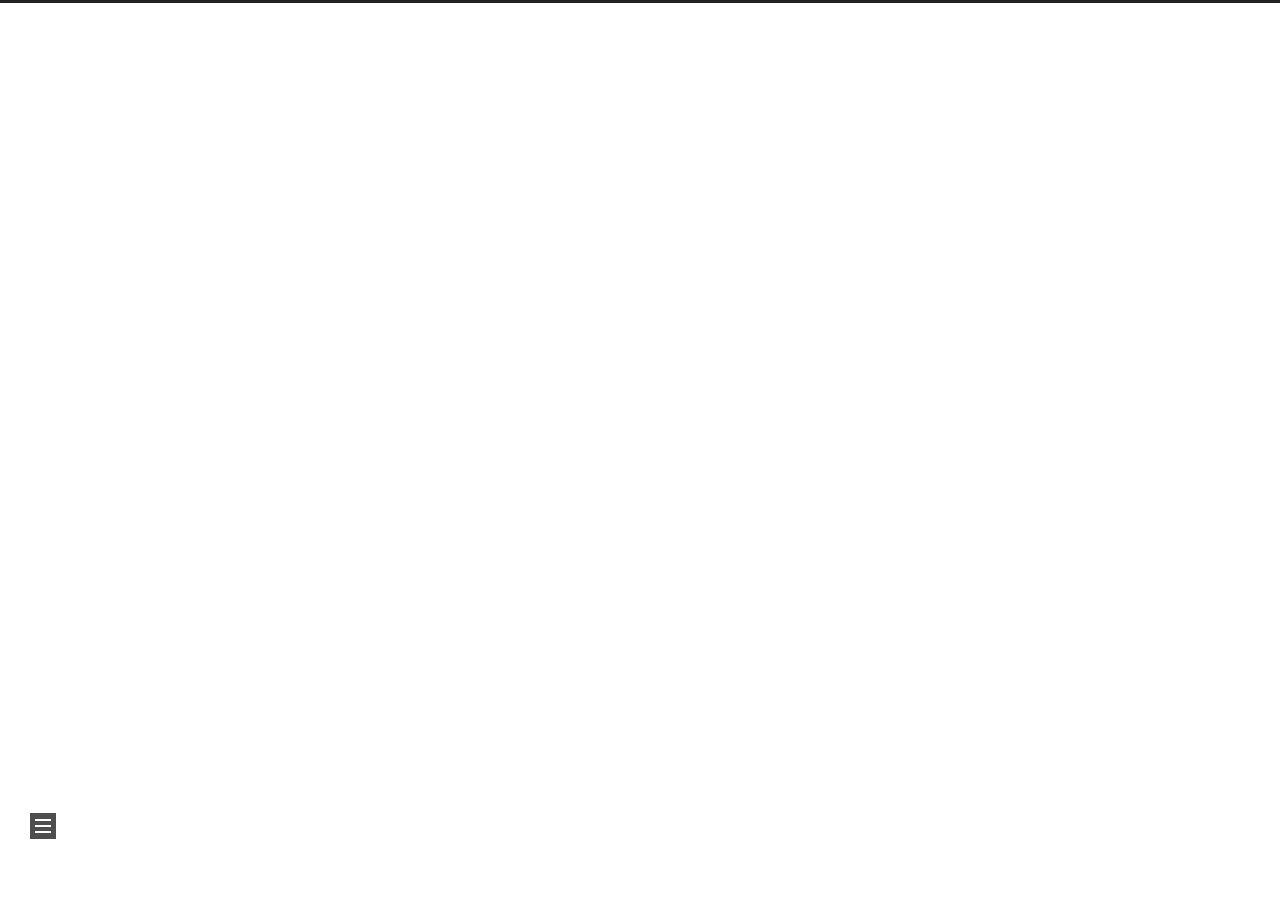
==== about/index.html @ b3ecf097 "Site updated: 2024-02-02 15:50:33" ====
<!DOCTYPE html>
<html lang="zh-CN">
<head>
  <meta charset="UTF-8">
<meta name="viewport" content="width=device-width">
<meta name="theme-color" content="#222"><meta name="generator" content="Hexo 7.1.1">

  <link rel="apple-touch-icon" sizes="180x180" href="/images/apple-touch-icon-next.png">
  <link rel="icon" type="image/png" sizes="32x32" href="/images/favicon-32x32-next.png">
  <link rel="icon" type="image/png" sizes="16x16" href="/images/favicon-16x16-next.png">
  <link rel="mask-icon" href="/images/logo.svg" color="#222">

<link rel="stylesheet" href="/css/main.css">



<link rel="stylesheet" href="https://cdnjs.cloudflare.com/ajax/libs/font-awesome/6.5.0/css/all.min.css" integrity="sha256-yIDrPSXHZdOZhAqiBP7CKzIwMQmRCJ8UeB8Jo17YC4o=" crossorigin="anonymous">
  <link rel="stylesheet" href="https://cdnjs.cloudflare.com/ajax/libs/animate.css/3.1.1/animate.min.css" integrity="sha256-PR7ttpcvz8qrF57fur/yAx1qXMFJeJFiA6pSzWi0OIE=" crossorigin="anonymous">

<script class="next-config" data-name="main" type="application/json">{"hostname":"example.com","root":"/","images":"/images","scheme":"Muse","darkmode":false,"version":"8.19.1","exturl":false,"sidebar":{"position":"left","display":"post","padding":18,"offset":12},"copycode":{"enable":false,"style":null},"fold":{"enable":false,"height":500},"bookmark":{"enable":false,"color":"#222","save":"auto"},"mediumzoom":false,"lazyload":false,"pangu":false,"comments":{"style":"tabs","active":null,"storage":true,"lazyload":false,"nav":null},"stickytabs":false,"motion":{"enable":true,"async":false,"transition":{"menu_item":"fadeInDown","post_block":"fadeIn","post_header":"fadeInDown","post_body":"fadeInDown","coll_header":"fadeInLeft","sidebar":"fadeInUp"}},"i18n":{"placeholder":"搜索...","empty":"没有找到任何搜索结果：${query}","hits_time":"找到 ${hits} 个搜索结果（用时 ${time} 毫秒）","hits":"找到 ${hits} 个搜索结果"},"path":"/search.xml","localsearch":{"enable":true,"trigger":"auto","top_n_per_article":1,"unescape":false,"preload":false}}</script><script src="/js/config.js"></script>

    <meta name="description" content="你好鸭，我是zt17， 一只可爱的萌新~  |ᐕ)⁾⁾">
<meta property="og:type" content="website">
<meta property="og:title" content="about">
<meta property="og:url" content="http://example.com/about/index.html">
<meta property="og:site_name" content="zt17の小窝">
<meta property="og:description" content="你好鸭，我是zt17， 一只可爱的萌新~  |ᐕ)⁾⁾">
<meta property="og:locale" content="zh_CN">
<meta property="og:image" content="https://api.xecades.xyz/api?email=zhangwanjia@outlook.com&qq=%E4%BF%9D%E5%AF%86&github=zt17-qwq&wechat=%E4%BF%9D%E5%AF%86&codeforces=Justin123_&luogu=zt17&zhihu=%E6%97%A0&bilibili=%E4%BF%9D%E5%AF%86&csdn=%E6%97%A0&jianshu=%E6%97%A0&img=1&color=102,102,204,1&str=+%E8%BF%99%E4%B8%AA%E8%92%9F%E8%92%BB%E7%9A%84%E7%94%9F%E6%97%A5+&date=2023-02-17&quote=%E5%92%95%E5%92%95%E5%92%95">
<meta property="article:published_time" content="2024-02-02T06:54:15.000Z">
<meta property="article:modified_time" content="2024-02-02T06:57:38.252Z">
<meta property="article:author" content="zt17">
<meta name="twitter:card" content="summary">
<meta name="twitter:image" content="https://api.xecades.xyz/api?email=zhangwanjia@outlook.com&qq=%E4%BF%9D%E5%AF%86&github=zt17-qwq&wechat=%E4%BF%9D%E5%AF%86&codeforces=Justin123_&luogu=zt17&zhihu=%E6%97%A0&bilibili=%E4%BF%9D%E5%AF%86&csdn=%E6%97%A0&jianshu=%E6%97%A0&img=1&color=102,102,204,1&str=+%E8%BF%99%E4%B8%AA%E8%92%9F%E8%92%BB%E7%9A%84%E7%94%9F%E6%97%A5+&date=2023-02-17&quote=%E5%92%95%E5%92%95%E5%92%95">


<link rel="canonical" href="http://example.com/about/">



<script class="next-config" data-name="page" type="application/json">{"sidebar":"","isHome":false,"isPost":false,"lang":"zh-CN","comments":true,"permalink":"http://example.com/about/index.html","path":"about/index.html","title":"about"}</script>

<script class="next-config" data-name="calendar" type="application/json">""</script>
<title>about | zt17の小窝
</title>
  








  <noscript>
    <link rel="stylesheet" href="/css/noscript.css">
  </noscript>
</head>

<body itemscope itemtype="http://schema.org/WebPage" class="use-motion">
  <div class="headband"></div>

  <main class="main">
    <div class="column">
      <header class="header" itemscope itemtype="http://schema.org/WPHeader"><div class="site-brand-container">
  <div class="site-nav-toggle">
    <div class="toggle" aria-label="切换导航栏" role="button">
        <span class="toggle-line"></span>
        <span class="toggle-line"></span>
        <span class="toggle-line"></span>
    </div>
  </div>

  <div class="site-meta">

    <a href="/" class="brand" rel="start">
      <i class="logo-line"></i>
      <p class="site-title">zt17の小窝</p>
      <i class="logo-line"></i>
    </a>
      <p class="site-subtitle" itemprop="description">欢迎光临！客官里面请qwq</p>
  </div>

  <div class="site-nav-right">
    <div class="toggle popup-trigger" aria-label="搜索" role="button">
        <i class="fa fa-search fa-fw fa-lg"></i>
    </div>
  </div>
</div>



<nav class="site-nav">
  <ul class="main-menu menu"><li class="menu-item menu-item-home"><a href="/" rel="section"><i class="fa fa-home fa-fw"></i>首页</a></li><li class="menu-item menu-item-about"><a href="/about/" rel="section"><i class="fa fa-user fa-fw"></i>关于</a></li><li class="menu-item menu-item-tags"><a href="/tags/" rel="section"><i class="fa fa-tags fa-fw"></i>标签</a></li><li class="menu-item menu-item-categories"><a href="/categories/" rel="section"><i class="fa fa-th fa-fw"></i>分类</a></li><li class="menu-item menu-item-archives"><a href="/archives/" rel="section"><i class="fa fa-archive fa-fw"></i>归档</a></li><li class="menu-item menu-item-schedule"><a href="/schedule/" rel="section"><i class="fa fa-calendar fa-fw"></i>日程表</a></li><li class="menu-item menu-item-sitemap"><a href="/sitemap.xml" rel="section"><i class="fa fa-sitemap fa-fw"></i>站点地图</a></li><li class="menu-item menu-item-commonweal"><a href="/404/" rel="section"><i class="fa fa-heartbeat fa-fw"></i>公益 404</a></li>
      <li class="menu-item menu-item-search">
        <a role="button" class="popup-trigger"><i class="fa fa-search fa-fw"></i>搜索
        </a>
      </li>
  </ul>
</nav>



  <div class="search-pop-overlay">
    <div class="popup search-popup"><div class="search-header">
  <span class="search-icon">
    <i class="fa fa-search"></i>
  </span>
  <div class="search-input-container">
    <input autocomplete="off" autocapitalize="off" maxlength="80"
           placeholder="搜索..." spellcheck="false"
           type="search" class="search-input">
  </div>
  <span class="popup-btn-close" role="button">
    <i class="fa fa-times-circle"></i>
  </span>
</div>
<div class="search-result-container no-result">
  <div class="search-result-icon">
    <i class="fa fa-spinner fa-pulse fa-5x"></i>
  </div>
</div>

    </div>
  </div>

</header>
        
  
  <aside class="sidebar">

    <div class="sidebar-inner sidebar-overview-active">
      <ul class="sidebar-nav">
        <li class="sidebar-nav-toc">
          文章目录
        </li>
        <li class="sidebar-nav-overview">
          站点概览
        </li>
      </ul>

      <div class="sidebar-panel-container">
        <!--noindex-->
        <div class="post-toc-wrap sidebar-panel">
        </div>
        <!--/noindex-->

        <div class="site-overview-wrap sidebar-panel">
          <div class="site-author animated" itemprop="author" itemscope itemtype="http://schema.org/Person">
    <img class="site-author-image" itemprop="image" alt="zt17"
      src="/images/head.jpg">
  <p class="site-author-name" itemprop="name">zt17</p>
  <div class="site-description" itemprop="description">Aya 非常可爱qwq</div>
</div>
<div class="site-state-wrap animated">
  <nav class="site-state">
      <div class="site-state-item site-state-posts">
        <a href="/archives/">
          <span class="site-state-item-count">1</span>
          <span class="site-state-item-name">日志</span>
        </a>
      </div>
  </nav>
</div>
  <div class="links-of-author animated">
      <span class="links-of-author-item">
        <a href="mailto:zhangwanjia@outlook.com" title="E-Mail → mailto:zhangwanjia@outlook.com" rel="noopener me" target="_blank"><i class="fa fa-envelope fa-fw"></i>E-Mail</a>
      </span>
  </div>

        </div>
      </div>
        <div class="back-to-top animated" role="button" aria-label="返回顶部">
          <i class="fa fa-arrow-up"></i>
          <span>0%</span>
        </div>
    </div>

    
  </aside>


    </div>

    <div class="main-inner page posts-expand">


    
    
    
    <div class="post-block" lang="zh-CN"><header class="post-header">

<h1 class="post-title" itemprop="name headline">about
</h1>

<div class="post-meta-container">
</div>

</header>

      
      
      <div class="post-body">
          <p>你好鸭，我是zt17， 一只可爱的萌新~  |ᐕ)⁾⁾</p>
<p><img src="https://api.xecades.xyz/api?email=zhangwanjia@outlook.com&qq=%E4%BF%9D%E5%AF%86&github=zt17-qwq&wechat=%E4%BF%9D%E5%AF%86&codeforces=Justin123_&luogu=zt17&zhihu=%E6%97%A0&bilibili=%E4%BF%9D%E5%AF%86&csdn=%E6%97%A0&jianshu=%E6%97%A0&img=1&color=102,102,204,1&str=+%E8%BF%99%E4%B8%AA%E8%92%9F%E8%92%BB%E7%9A%84%E7%94%9F%E6%97%A5+&date=2023-02-17&quote=%E5%92%95%E5%92%95%E5%92%95" alt="qwq"></p>

      </div>
      
      
      
    </div>

    
    


</div>
  </main>

  <footer class="footer">
    <div class="footer-inner">

  <div class="copyright">
    &copy; 
    <span itemprop="copyrightYear">2024</span>
    <span class="with-love">
      <i class="fa fa-heart"></i>
    </span>
    <span class="author" itemprop="copyrightHolder">zt17</span>
  </div>
<div class="busuanzi-count">
    <span class="post-meta-item" id="busuanzi_container_site_uv">
      <span class="post-meta-item-icon">
        <i class="fa fa-user"></i>
      </span>
      <span class="site-uv" title="总访客量">
        <span id="busuanzi_value_site_uv"></span>
      </span>
    </span>
    <span class="post-meta-item" id="busuanzi_container_site_pv">
      <span class="post-meta-item-icon">
        <i class="fa fa-eye"></i>
      </span>
      <span class="site-pv" title="总访问量">
        <span id="busuanzi_value_site_pv"></span>
      </span>
    </span>
</div>
  <div class="powered-by">由 <a href="https://hexo.io/" rel="noopener" target="_blank">Hexo</a> & <a href="https://theme-next.js.org/muse/" rel="noopener" target="_blank">NexT.Muse</a> 强力驱动
  </div>

    </div>
  </footer>

  
  <div class="toggle sidebar-toggle" role="button">
    <span class="toggle-line"></span>
    <span class="toggle-line"></span>
    <span class="toggle-line"></span>
  </div>
  <div class="sidebar-dimmer"></div>

<noscript>
  <div class="noscript-warning">Theme NexT works best with JavaScript enabled</div>
</noscript>


  
  <script src="https://cdnjs.cloudflare.com/ajax/libs/animejs/3.2.1/anime.min.js" integrity="sha256-XL2inqUJaslATFnHdJOi9GfQ60on8Wx1C2H8DYiN1xY=" crossorigin="anonymous"></script>
<script src="/js/comments.js"></script><script src="/js/utils.js"></script><script src="/js/motion.js"></script><script src="/js/schemes/muse.js"></script><script src="/js/next-boot.js"></script>

  <script src="https://cdnjs.cloudflare.com/ajax/libs/hexo-generator-searchdb/1.4.1/search.js" integrity="sha256-1kfA5uHPf65M5cphT2dvymhkuyHPQp5A53EGZOnOLmc=" crossorigin="anonymous"></script>
<script src="/js/third-party/search/local-search.js"></script>







  
  <script async src="https://busuanzi.ibruce.info/busuanzi/2.3/busuanzi.pure.mini.js"></script>





</body>
</html>
---- css/main.css ----
:root {
  --body-bg-color: #fff;
  --content-bg-color: #fff;
  --card-bg-color: #f5f5f5;
  --text-color: #555;
  --blockquote-color: #666;
  --link-color: #555;
  --link-hover-color: #222;
  --brand-color: #fff;
  --brand-hover-color: #fff;
  --table-row-odd-bg-color: #f9f9f9;
  --table-row-hover-bg-color: #f5f5f5;
  --menu-item-bg-color: #f5f5f5;
  --theme-color: #222;
  --btn-default-bg: #222;
  --btn-default-color: #fff;
  --btn-default-border-color: #222;
  --btn-default-hover-bg: #fff;
  --btn-default-hover-color: #222;
  --btn-default-hover-border-color: #222;
  --highlight-background: #f3f3f3;
  --highlight-foreground: #444;
  --highlight-gutter-background: #e1e1e1;
  --highlight-gutter-foreground: #555;
  color-scheme: light;
}
html {
  line-height: 1.15; /* 1 */
  -webkit-text-size-adjust: 100%; /* 2 */
}
body {
  margin: 0;
}
main {
  display: block;
}
h1 {
  font-size: 2em;
  margin: 0.67em 0;
}
hr {
  box-sizing: content-box; /* 1 */
  height: 0; /* 1 */
  overflow: visible; /* 2 */
}
pre {
  font-family: monospace, monospace; /* 1 */
  font-size: 1em; /* 2 */
}
a {
  background: transparent;
}
abbr[title] {
  border-bottom: none; /* 1 */
  text-decoration: underline; /* 2 */
  text-decoration: underline dotted; /* 2 */
}
b,
strong {
  font-weight: bolder;
}
code,
kbd,
samp {
  font-family: monospace, monospace; /* 1 */
  font-size: 1em; /* 2 */
}
small {
  font-size: 80%;
}
sub,
sup {
  font-size: 75%;
  line-height: 0;
  position: relative;
  vertical-align: baseline;
}
sub {
  bottom: -0.25em;
}
sup {
  top: -0.5em;
}
img {
  border-style: none;
}
button,
input,
optgroup,
select,
textarea {
  font-family: inherit; /* 1 */
  font-size: 100%; /* 1 */
  line-height: 1.15; /* 1 */
  margin: 0; /* 2 */
}
button,
input {
/* 1 */
  overflow: visible;
}
button,
select {
/* 1 */
  text-transform: none;
}
button,
[type='button'],
[type='reset'],
[type='submit'] {
  -webkit-appearance: button;
}
button::-moz-focus-inner,
[type='button']::-moz-focus-inner,
[type='reset']::-moz-focus-inner,
[type='submit']::-moz-focus-inner {
  border-style: none;
  padding: 0;
}
button:-moz-focusring,
[type='button']:-moz-focusring,
[type='reset']:-moz-focusring,
[type='submit']:-moz-focusring {
  outline: 1px dotted ButtonText;
}
fieldset {
  padding: 0.35em 0.75em 0.625em;
}
legend {
  box-sizing: border-box; /* 1 */
  color: inherit; /* 2 */
  display: table; /* 1 */
  max-width: 100%; /* 1 */
  padding: 0; /* 3 */
  white-space: normal; /* 1 */
}
progress {
  vertical-align: baseline;
}
textarea {
  overflow: auto;
}
[type='checkbox'],
[type='radio'] {
  box-sizing: border-box; /* 1 */
  padding: 0; /* 2 */
}
[type='number']::-webkit-inner-spin-button,
[type='number']::-webkit-outer-spin-button {
  height: auto;
}
[type='search'] {
  outline-offset: -2px; /* 2 */
  -webkit-appearance: textfield; /* 1 */
}
[type='search']::-webkit-search-decoration {
  -webkit-appearance: none;
}
::-webkit-file-upload-button {
  font: inherit; /* 2 */
  -webkit-appearance: button; /* 1 */
}
details {
  display: block;
}
summary {
  display: list-item;
}
template {
  display: none;
}
[hidden] {
  display: none;
}
::selection {
  background: #262a30;
  color: #eee;
}
html,
body {
  height: 100%;
}
body {
  background: var(--body-bg-color);
  box-sizing: border-box;
  color: var(--text-color);
  font-family: Lato, 'PingFang SC', 'Microsoft YaHei', sans-serif;
  font-size: 1em;
  line-height: 2;
  min-height: 100%;
  position: relative;
  transition: padding 0.2s ease-in-out;
}
h1,
h2,
h3,
h4,
h5,
h6 {
  font-family: Lato, 'PingFang SC', 'Microsoft YaHei', sans-serif;
  font-weight: bold;
  line-height: 1.5;
  margin: 30px 0 15px;
}
h1 {
  font-size: 1.5em;
}
h2 {
  font-size: 1.375em;
}
h3 {
  font-size: 1.25em;
}
h4 {
  font-size: 1.125em;
}
h5 {
  font-size: 1em;
}
h6 {
  font-size: 0.875em;
}
p {
  margin: 0 0 20px;
}
a {
  border-bottom: 1px solid #999;
  color: var(--link-color);
  cursor: pointer;
  outline: 0;
  text-decoration: none;
  overflow-wrap: break-word;
}
a:hover {
  border-bottom-color: var(--link-hover-color);
  color: var(--link-hover-color);
}
iframe,
img,
video,
embed {
  display: block;
  margin-left: auto;
  margin-right: auto;
  max-width: 100%;
}
hr {
  background-image: repeating-linear-gradient(-45deg, #ddd, #ddd 4px, transparent 4px, transparent 8px);
  border: 0;
  height: 3px;
  margin: 40px 0;
}
blockquote {
  border-left: 4px solid #ddd;
  color: var(--blockquote-color);
  margin: 0;
  padding: 0 15px;
}
blockquote cite::before {
  content: '-';
  padding: 0 5px;
}
dt {
  font-weight: bold;
}
dd {
  margin: 0;
  padding: 0;
}
.table-container {
  overflow: auto;
}
table {
  border-collapse: collapse;
  border-spacing: 0;
  font-size: 0.875em;
  margin: 0 0 20px;
  width: 100%;
}
tbody tr:nth-of-type(odd) {
  background: var(--table-row-odd-bg-color);
}
tbody tr:hover {
  background: var(--table-row-hover-bg-color);
}
caption,
th,
td {
  padding: 8px;
}
th,
td {
  border: 1px solid #ddd;
  border-bottom: 3px solid #ddd;
}
th {
  font-weight: 700;
  padding-bottom: 10px;
}
td {
  border-bottom-width: 1px;
}
.btn {
  background: var(--btn-default-bg);
  border: 2px solid var(--btn-default-border-color);
  border-radius: 0;
  color: var(--btn-default-color);
  display: inline-block;
  font-size: 0.875em;
  line-height: 2;
  padding: 0 20px;
  transition: background-color 0.2s ease-in-out;
}
.btn:hover {
  background: var(--btn-default-hover-bg);
  border-color: var(--btn-default-hover-border-color);
  color: var(--btn-default-hover-color);
}
.btn + .btn {
  margin: 0 0 8px 8px;
}
.btn .fa-fw {
  text-align: left;
  width: 1.285714285714286em;
}
.toggle {
  line-height: 0;
}
.toggle .toggle-line {
  background: #fff;
  display: block;
  height: 2px;
  left: 0;
  position: relative;
  top: 0;
  transition: all 0.4s;
  width: 100%;
}
.toggle .toggle-line:first-child {
  margin-top: 1px;
}
.toggle .toggle-line:not(:first-child) {
  margin-top: 4px;
}
.toggle.toggle-arrow :first-child {
  left: 50%;
  top: 2px;
  transform: rotate(45deg);
  width: 50%;
}
.toggle.toggle-arrow :last-child {
  left: 50%;
  top: -2px;
  transform: rotate(-45deg);
  width: 50%;
}
.toggle.toggle-close :nth-child(2) {
  opacity: 0;
}
.toggle.toggle-close :first-child {
  top: 6px;
  transform: rotate(45deg);
}
.toggle.toggle-close :last-child {
  top: -6px;
  transform: rotate(-45deg);
}
code,
kbd,
figure.highlight,
pre {
  background: var(--highlight-background);
  color: var(--highlight-foreground);
}
figure.highlight,
pre {
  line-height: 1.6;
  margin: 0 auto 20px;
}
figure.highlight figcaption,
pre .caption,
pre figcaption {
  background: var(--highlight-gutter-background);
  color: var(--highlight-foreground);
  display: flow-root;
  font-size: 0.875em;
  line-height: 1.2;
  padding: 0.5em;
}
figure.highlight figcaption a,
pre .caption a,
pre figcaption a {
  color: var(--highlight-foreground);
  float: right;
}
figure.highlight figcaption a:hover,
pre .caption a:hover,
pre figcaption a:hover {
  border-bottom-color: var(--highlight-foreground);
}
pre,
code {
  font-family: consolas, Menlo, monospace, 'PingFang SC', 'Microsoft YaHei';
}
code {
  border-radius: 3px;
  font-size: 0.875em;
  padding: 2px 4px;
  overflow-wrap: break-word;
}
kbd {
  border: 2px solid #ccc;
  border-radius: 0.2em;
  box-shadow: 0.1em 0.1em 0.2em rgba(0,0,0,0.1);
  font-family: inherit;
  padding: 0.1em 0.3em;
  white-space: nowrap;
}
figure.highlight {
  overflow: auto;
  position: relative;
}
figure.highlight pre {
  border: 0;
  margin: 0;
  padding: 10px 0;
}
figure.highlight table {
  border: 0;
  margin: 0;
  width: auto;
}
figure.highlight td {
  border: 0;
  padding: 0;
}
figure.highlight .gutter {
  -moz-user-select: none;
  -ms-user-select: none;
  -webkit-user-select: none;
  user-select: none;
}
figure.highlight .gutter pre {
  background: var(--highlight-gutter-background);
  color: var(--highlight-gutter-foreground);
  padding-left: 10px;
  padding-right: 10px;
  text-align: right;
}
figure.highlight .code pre {
  padding-left: 10px;
  width: 100%;
}
figure.highlight .marked {
  background: rgba(0,0,0,0.3);
}
pre .caption,
pre figcaption {
  margin-bottom: 10px;
}
.gist table {
  width: auto;
}
.gist table td {
  border: 0;
}
pre {
  overflow: auto;
  padding: 10px;
}
pre code {
  background: none;
  padding: 0;
  text-shadow: none;
}
.blockquote-center {
  border-left: 0;
  margin: 40px 0;
  padding: 0;
  position: relative;
  text-align: center;
}
.blockquote-center::before,
.blockquote-center::after {
  left: 0;
  line-height: 1;
  opacity: 0.6;
  position: absolute;
  width: 100%;
}
.blockquote-center::before {
  border-top: 1px solid #ccc;
  text-align: left;
  top: -20px;
  content: '\f10d';
  font-family: 'Font Awesome 6 Free';
  font-weight: 900;
}
.blockquote-center::after {
  border-bottom: 1px solid #ccc;
  bottom: -20px;
  text-align: right;
  content: '\f10e';
  font-family: 'Font Awesome 6 Free';
  font-weight: 900;
}
.blockquote-center p,
.blockquote-center div {
  text-align: center;
}
.group-picture {
  margin-bottom: 20px;
}
.group-picture .group-picture-row {
  display: flex;
  gap: 3px;
  margin-bottom: 3px;
}
.group-picture .group-picture-column {
  flex: 1;
}
.group-picture .group-picture-column img {
  height: 100%;
  margin: 0;
  object-fit: cover;
  width: 100%;
}
.post-body .label {
  color: #555;
  padding: 0 2px;
}
.post-body .label.default {
  background: #f0f0f0;
}
.post-body .label.primary {
  background: #efe6f7;
}
.post-body .label.info {
  background: #e5f2f8;
}
.post-body .label.success {
  background: #e7f4e9;
}
.post-body .label.warning {
  background: #fcf6e1;
}
.post-body .label.danger {
  background: #fae8eb;
}
.post-body .link-grid {
  display: grid;
  grid-gap: 1.5rem;
  gap: 1.5rem;
  grid-template-columns: 1fr 1fr;
  margin-bottom: 20px;
  padding: 1rem;
}
@media (max-width: 767px) {
  .post-body .link-grid {
    grid-template-columns: 1fr;
  }
}
.post-body .link-grid .link-grid-container {
  border: solid #ddd;
  box-shadow: 1rem 1rem 0.5rem rgba(0,0,0,0.5);
  min-height: 5rem;
  min-width: 0;
  padding: 0.5rem;
  position: relative;
  transition: background 0.3s;
}
.post-body .link-grid .link-grid-container:hover {
  animation: next-shake 0.5s;
  background: var(--card-bg-color);
}
.post-body .link-grid .link-grid-container:active {
  box-shadow: 0.5rem 0.5rem 0.25rem rgba(0,0,0,0.5);
  transform: translate(0.2rem, 0.2rem);
}
.post-body .link-grid .link-grid-container .link-grid-image {
  border: 1px solid #ddd;
  border-radius: 50%;
  box-sizing: border-box;
  height: 5rem;
  padding: 3px;
  position: absolute;
  width: 5rem;
}
.post-body .link-grid .link-grid-container p {
  margin: 0 1rem 0 6rem;
}
.post-body .link-grid .link-grid-container p:first-of-type {
  font-size: 1.2em;
}
.post-body .link-grid .link-grid-container p:last-of-type {
  font-size: 0.8em;
  line-height: 1.3rem;
  opacity: 0.7;
}
.post-body .link-grid .link-grid-container a {
  border: 0;
  height: 100%;
  left: 0;
  position: absolute;
  top: 0;
  width: 100%;
}
@keyframes next-shake {
  0% {
    transform: translate(1pt, 1pt) rotate(0deg);
  }
  10% {
    transform: translate(-1pt, -2pt) rotate(-1deg);
  }
  20% {
    transform: translate(-3pt, 0pt) rotate(1deg);
  }
  30% {
    transform: translate(3pt, 2pt) rotate(0deg);
  }
  40% {
    transform: translate(1pt, -1pt) rotate(1deg);
  }
  50% {
    transform: translate(-1pt, 2pt) rotate(-1deg);
  }
  60% {
    transform: translate(-3pt, 1pt) rotate(0deg);
  }
  70% {
    transform: translate(3pt, 1pt) rotate(-1deg);
  }
  80% {
    transform: translate(-1pt, -1pt) rotate(1deg);
  }
  90% {
    transform: translate(1pt, 2pt) rotate(0deg);
  }
  100% {
    transform: translate(1pt, -2pt) rotate(-1deg);
  }
}
.post-body .note {
  border-radius: 3px;
  margin-bottom: 20px;
  padding: 1em;
  position: relative;
  border: 1px solid #eee;
  border-left-width: 5px;
}
.post-body .note summary {
  cursor: pointer;
  outline: 0;
}
.post-body .note summary p {
  display: inline;
}
.post-body .note h2,
.post-body .note h3,
.post-body .note h4,
.post-body .note h5,
.post-body .note h6 {
  border-bottom: initial;
  margin: 0;
  padding-top: 0;
}
.post-body .note :first-child {
  margin-top: 0;
}
.post-body .note :last-child {
  margin-bottom: 0;
}
.post-body .note.default {
  border-left-color: #777;
}
.post-body .note.default h2,
.post-body .note.default h3,
.post-body .note.default h4,
.post-body .note.default h5,
.post-body .note.default h6 {
  color: #777;
}
.post-body .note.primary {
  border-left-color: #6f42c1;
}
.post-body .note.primary h2,
.post-body .note.primary h3,
.post-body .note.primary h4,
.post-body .note.primary h5,
.post-body .note.primary h6 {
  color: #6f42c1;
}
.post-body .note.info {
  border-left-color: #428bca;
}
.post-body .note.info h2,
.post-body .note.info h3,
.post-body .note.info h4,
.post-body .note.info h5,
.post-body .note.info h6 {
  color: #428bca;
}
.post-body .note.success {
  border-left-color: #5cb85c;
}
.post-body .note.success h2,
.post-body .note.success h3,
.post-body .note.success h4,
.post-body .note.success h5,
.post-body .note.success h6 {
  color: #5cb85c;
}
.post-body .note.warning {
  border-left-color: #f0ad4e;
}
.post-body .note.warning h2,
.post-body .note.warning h3,
.post-body .note.warning h4,
.post-body .note.warning h5,
.post-body .note.warning h6 {
  color: #f0ad4e;
}
.post-body .note.danger {
  border-left-color: #d9534f;
}
.post-body .note.danger h2,
.post-body .note.danger h3,
.post-body .note.danger h4,
.post-body .note.danger h5,
.post-body .note.danger h6 {
  color: #d9534f;
}
.post-body .tabs {
  margin-bottom: 20px;
}
.post-body .tabs,
.tabs-comment {
  padding-top: 10px;
}
.post-body .tabs ul.nav-tabs,
.tabs-comment ul.nav-tabs {
  background: var(--body-bg-color);
  display: flex;
  display: flex;
  flex-wrap: wrap;
  justify-content: center;
  margin: 0;
  padding: 0;
  position: -webkit-sticky;
  position: sticky;
  top: 0;
  z-index: 5;
}
@media (max-width: 413px) {
  .post-body .tabs ul.nav-tabs,
  .tabs-comment ul.nav-tabs {
    display: block;
    margin-bottom: 5px;
  }
}
.post-body .tabs ul.nav-tabs li.tab,
.tabs-comment ul.nav-tabs li.tab {
  border-bottom: 1px solid #ddd;
  border-left: 1px solid transparent;
  border-right: 1px solid transparent;
  border-radius: 0 0 0 0;
  border-top: 3px solid transparent;
  flex-grow: 1;
  list-style-type: none;
}
@media (max-width: 413px) {
  .post-body .tabs ul.nav-tabs li.tab,
  .tabs-comment ul.nav-tabs li.tab {
    border-bottom: 1px solid transparent;
    border-left: 3px solid transparent;
    border-right: 1px solid transparent;
    border-top: 1px solid transparent;
  }
}
@media (max-width: 413px) {
  .post-body .tabs ul.nav-tabs li.tab,
  .tabs-comment ul.nav-tabs li.tab {
    border-radius: 0;
  }
}
.post-body .tabs ul.nav-tabs li.tab a,
.tabs-comment ul.nav-tabs li.tab a {
  border-bottom: initial;
  display: block;
  line-height: 1.8;
  padding: 0.25em 0.75em;
  text-align: center;
  transition: all 0.2s ease-out;
}
.post-body .tabs ul.nav-tabs li.tab a i[class^='fa'],
.tabs-comment ul.nav-tabs li.tab a i[class^='fa'] {
  width: 1.285714285714286em;
}
.post-body .tabs ul.nav-tabs li.tab.active,
.tabs-comment ul.nav-tabs li.tab.active {
  border-bottom-color: transparent;
  border-left-color: #ddd;
  border-right-color: #ddd;
  border-top-color: #fc6423;
}
@media (max-width: 413px) {
  .post-body .tabs ul.nav-tabs li.tab.active,
  .tabs-comment ul.nav-tabs li.tab.active {
    border-bottom-color: #ddd;
    border-left-color: #fc6423;
    border-right-color: #ddd;
    border-top-color: #ddd;
  }
}
.post-body .tabs ul.nav-tabs li.tab.active a,
.tabs-comment ul.nav-tabs li.tab.active a {
  cursor: default;
}
.post-body .tabs .tab-content,
.tabs-comment .tab-content {
  border: 1px solid #ddd;
  border-radius: 0 0 0 0;
  border-top-color: transparent;
}
@media (max-width: 413px) {
  .post-body .tabs .tab-content,
  .tabs-comment .tab-content {
    border-radius: 0;
    border-top-color: #ddd;
  }
}
.post-body .tabs .tab-content .tab-pane,
.tabs-comment .tab-content .tab-pane {
  padding: 20px 20px 0;
}
.post-body .tabs .tab-content .tab-pane:not(.active),
.tabs-comment .tab-content .tab-pane:not(.active) {
  display: none;
}
.pagination .prev,
.pagination .next,
.pagination .page-number,
.pagination .space {
  display: inline-block;
  margin: -1px 10px 0;
  padding: 0 10px;
}
@media (max-width: 767px) {
  .pagination .prev,
  .pagination .next,
  .pagination .page-number,
  .pagination .space {
    margin: 0 5px;
  }
}
.pagination .page-number.current {
  background: #ccc;
  border-color: #ccc;
  color: var(--content-bg-color);
}
.pagination {
  border-top: 1px solid #eee;
  margin: 120px 0 0;
  text-align: center;
}
.pagination .prev,
.pagination .next,
.pagination .page-number {
  border-bottom: 0;
  border-top: 1px solid #eee;
  transition: border-color 0.2s ease-in-out;
}
.pagination .prev:hover,
.pagination .next:hover,
.pagination .page-number:hover {
  border-top-color: var(--link-hover-color);
}
@media (max-width: 767px) {
  .pagination {
    border-top: 0;
  }
  .pagination .prev,
  .pagination .next,
  .pagination .page-number {
    border-bottom: 1px solid #eee;
    border-top: 0;
  }
  .pagination .prev:hover,
  .pagination .next:hover,
  .pagination .page-number:hover {
    border-bottom-color: var(--link-hover-color);
  }
}
.pagination .space {
  margin: 0;
  padding: 0;
}
.comments {
  margin-top: 60px;
  overflow: hidden;
}
.comment-button-group {
  display: flex;
  display: flex;
  flex-wrap: wrap;
  justify-content: center;
  justify-content: center;
  margin: 1em 0;
}
.comment-button-group .comment-button {
  margin: 0.1em 0.2em;
}
.comment-button-group .comment-button.active {
  background: var(--btn-default-hover-bg);
  border-color: var(--btn-default-hover-border-color);
  color: var(--btn-default-hover-color);
}
.comment-position {
  display: none;
}
.comment-position.active {
  display: block;
}
.tabs-comment {
  margin-top: 4em;
  padding-top: 0;
}
.tabs-comment .comments {
  margin-top: 0;
  padding-top: 0;
}
.headband {
  background: var(--theme-color);
  height: 3px;
}
@media (max-width: 991px) {
  .headband {
    display: none;
  }
}
.site-brand-container {
  display: flex;
  flex-shrink: 0;
  padding: 0 10px;
}
.use-motion .column,
.use-motion .site-brand-container .toggle {
  opacity: 0;
}
.site-meta {
  flex-grow: 1;
  text-align: center;
}
@media (max-width: 767px) {
  .site-meta {
    text-align: center;
  }
}
.custom-logo-image {
  margin-top: 20px;
}
@media (max-width: 991px) {
  .custom-logo-image {
    display: none;
  }
}
.brand {
  border-bottom: 0;
  color: var(--brand-color);
  display: inline-block;
  padding: 0 40px;
}
.brand:hover {
  color: var(--brand-hover-color);
}
.site-title {
  font-family: Lato, 'PingFang SC', 'Microsoft YaHei', sans-serif;
  font-size: 1.375em;
  font-weight: normal;
  line-height: 1.5;
  margin: 0;
}
.site-subtitle {
  color: #999;
  font-size: 0.8125em;
  margin: 10px 0;
}
.use-motion .site-title,
.use-motion .site-subtitle,
.use-motion .custom-logo-image {
  opacity: 0;
  position: relative;
  top: -10px;
}
.site-nav-toggle,
.site-nav-right {
  display: none;
}
@media (max-width: 767px) {
  .site-nav-toggle,
  .site-nav-right {
    display: flex;
    flex-direction: column;
    justify-content: center;
  }
}
.site-nav-toggle .toggle,
.site-nav-right .toggle {
  color: var(--text-color);
  padding: 10px;
  width: 22px;
}
.site-nav-toggle .toggle .toggle-line,
.site-nav-right .toggle .toggle-line {
  background: var(--text-color);
  border-radius: 1px;
}
@media (max-width: 767px) {
  .site-nav {
    --scroll-height: 0;
    height: 0;
    overflow: hidden;
    transition: 0.2s ease-in-out;
    transition-property: height, visibility;
    visibility: hidden;
  }
  body:not(.site-nav-on) .site-nav .animated {
    animation: none;
  }
  body.site-nav-on .site-nav {
    height: var(--scroll-height);
    visibility: unset;
  }
}
.menu {
  margin: 0;
  padding: 1em 0;
  text-align: center;
}
.menu-item {
  display: inline-block;
  list-style: none;
  margin: 0 10px;
}
@media (max-width: 767px) {
  .menu-item {
    display: block;
    margin-top: 10px;
  }
  .menu-item.menu-item-search {
    display: none;
  }
}
.menu-item a {
  border-bottom: 0;
  display: block;
  font-size: 0.8125em;
  transition: border-color 0.2s ease-in-out;
}
.menu-item a:hover,
.menu-item a.menu-item-active {
  background: var(--menu-item-bg-color);
}
.menu-item i[class^='fa'] {
  margin-right: 8px;
}
.menu-item .badge {
  display: inline-block;
  font-weight: bold;
  line-height: 1;
  margin-left: 0.35em;
  margin-top: 0.35em;
  text-align: center;
  white-space: nowrap;
}
@media (max-width: 767px) {
  .menu-item .badge {
    float: right;
    margin-left: 0;
  }
}
.use-motion .menu-item {
  visibility: hidden;
}
.sidebar-inner {
  color: #999;
  padding: 18px 10px;
  text-align: center;
  display: flex;
  flex-direction: column;
  justify-content: center;
}
.cc-license .cc-opacity {
  border-bottom: 0;
  opacity: 0.7;
}
.cc-license .cc-opacity:hover {
  opacity: 0.9;
}
.cc-license img {
  display: inline-block;
}
.site-author-image {
  border: 2px solid #333;
  max-width: 96px;
  padding: 2px;
  border-radius: 50%;
  transition: transform 1s ease-out;
}
.site-author-image:hover {
  transform: rotateZ(360deg);
}
.site-author-name {
  color: #f5f5f5;
  font-weight: normal;
  margin: 5px 0 0;
}
.site-description {
  color: #999;
  font-size: 1em;
  margin-top: 5px;
}
.links-of-author a {
  font-size: 0.8125em;
}
.links-of-author i[class^='fa'] {
  margin-right: 2px;
}
.sidebar .sidebar-button:not(:first-child) {
  margin-top: 15px;
}
.sidebar .sidebar-button button {
  background: transparent;
  color: #fc6423;
  cursor: pointer;
  line-height: 2;
  padding: 0 15px;
  border: 1px solid #fc6423;
  border-radius: 4px;
}
.sidebar .sidebar-button button:hover {
  background: #fc6423;
  color: #fff;
}
.sidebar .sidebar-button button i[class^='fa'] {
  margin-right: 5px;
}
.links-of-blogroll {
  font-size: 0.8125em;
}
.links-of-blogroll-title {
  font-size: 0.875em;
  font-weight: 600;
}
.links-of-blogroll-list {
  list-style: none;
  margin: 0;
  padding: 0;
}
.sidebar-nav {
  font-size: 0.875em;
  height: 0;
  margin: 0;
  overflow: hidden;
  padding-left: 0;
  pointer-events: none;
  transition: 0.2s ease-in-out;
  transition-property: height, visibility;
  visibility: hidden;
}
.sidebar-nav-active .sidebar-nav {
  height: calc(2em + 1px);
  pointer-events: unset;
  visibility: unset;
}
.sidebar-nav li {
  border-bottom: 1px solid transparent;
  color: #666;
  cursor: pointer;
  display: inline-block;
  transition: 0.2s ease-in-out;
  transition-property: border-bottom-color, color;
}
.sidebar-nav li.sidebar-nav-overview {
  margin-left: 10px;
}
.sidebar-nav li:hover {
  color: #f5f5f5;
}
.sidebar-toc-active .sidebar-nav-toc,
.sidebar-overview-active .sidebar-nav-overview {
  border-bottom-color: #87daff;
  color: #87daff;
  transition-delay: 0.2s;
}
.sidebar-toc-active .sidebar-nav-toc:hover,
.sidebar-overview-active .sidebar-nav-overview:hover {
  color: #87daff;
}
.sidebar-panel-container {
  align-items: start;
  display: grid;
  flex: 1;
  overflow-x: hidden;
  overflow-y: auto;
  padding-top: 0;
  transition: padding-top 0.2s ease-in-out;
}
.sidebar-nav-active .sidebar-panel-container {
  padding-top: 20px;
}
.sidebar-panel {
  animation: deactivate-sidebar-panel 0.2s ease-in-out;
  grid-area: 1/1;
  height: 0;
  opacity: 0;
  overflow: hidden;
  pointer-events: none;
  transform: translateY(0);
  transition: 0.2s ease-in-out;
  transition-delay: 0s;
  transition-property: opacity, transform, visibility;
  visibility: hidden;
}
.sidebar-nav-active .sidebar-panel,
.sidebar-overview-active .sidebar-panel.post-toc-wrap {
  transform: translateY(-20px);
}
.sidebar-overview-active:not(.sidebar-nav-active) .sidebar-panel.post-toc-wrap {
  transition-delay: 0s, 0.2s, 0s;
}
.sidebar-overview-active .sidebar-panel.site-overview-wrap,
.sidebar-toc-active .sidebar-panel.post-toc-wrap {
  animation-name: activate-sidebar-panel;
  height: auto;
  opacity: 1;
  pointer-events: unset;
  transform: translateY(0);
  transition-delay: 0.2s, 0.2s, 0s;
  visibility: unset;
}
.sidebar-panel.site-overview-wrap {
  display: flex;
  flex-direction: column;
  justify-content: center;
  gap: 10px;
  justify-content: flex-start;
}
@keyframes deactivate-sidebar-panel {
  from {
    height: var(--inactive-panel-height, 0);
  }
  to {
    height: var(--active-panel-height, 0);
  }
}
@keyframes activate-sidebar-panel {
  from {
    height: var(--inactive-panel-height, auto);
  }
  to {
    height: var(--active-panel-height, auto);
  }
}
.sidebar-toggle {
  bottom: 61px;
  height: 16px;
  padding: 5px;
  width: 16px;
  background: #222;
  cursor: pointer;
  opacity: 0.8;
  position: fixed;
  z-index: 30;
  left: 30px;
}
@media (max-width: 991px) {
  .sidebar-toggle {
    left: 20px;
  }
}
.sidebar-toggle:hover {
  opacity: 1;
}
@media (max-width: 991px) {
  .sidebar-toggle {
    opacity: 1;
  }
}
.sidebar-toggle:hover .toggle-line {
  background: #87daff;
}
@media (any-hover: hover) {
  body:not(.sidebar-active) .sidebar-toggle:hover :first-child {
    left: 50%;
    top: 2px;
    transform: rotate(45deg);
    width: 50%;
  }
  body:not(.sidebar-active) .sidebar-toggle:hover :last-child {
    left: 50%;
    top: -2px;
    transform: rotate(-45deg);
    width: 50%;
  }
}
.sidebar-active .sidebar-toggle :nth-child(2) {
  opacity: 0;
}
.sidebar-active .sidebar-toggle :first-child {
  top: 6px;
  transform: rotate(45deg);
}
.sidebar-active .sidebar-toggle :last-child {
  top: -6px;
  transform: rotate(-45deg);
}
.post-toc {
  font-size: 0.875em;
}
.post-toc ol {
  list-style: none;
  margin: 0;
  padding: 0 2px 0 10px;
  text-align: left;
}
.post-toc ol > :last-child {
  margin-bottom: 5px;
}
.post-toc ol > ol {
  padding-left: 0;
}
.post-toc ol a {
  transition: all 0.2s ease-in-out;
}
.post-toc .nav-item {
  line-height: 1.8;
  overflow: hidden;
  text-overflow: ellipsis;
  white-space: nowrap;
}
.post-toc .nav .nav-child {
  --height: 0;
  height: 0;
  opacity: 0;
  overflow: hidden;
  transition-property: height, opacity, visibility;
  transition: 0.2s ease-in-out;
  visibility: hidden;
}
.post-toc .nav .active > .nav-child {
  height: var(--height, auto);
  opacity: 1;
  visibility: unset;
}
.post-toc .nav .active > a {
  border-bottom-color: #87daff;
  color: #87daff;
}
.post-toc .nav .active-current > a {
  color: #87daff;
}
.post-toc .nav .active-current > a:hover {
  color: #87daff;
}
.site-state {
  display: flex;
  flex-wrap: wrap;
  justify-content: center;
  line-height: 1.4;
}
.site-state-item {
  padding: 0 15px;
}
.site-state-item a {
  border-bottom: 0;
  display: block;
}
.site-state-item-count {
  display: block;
  font-size: 1.25em;
  font-weight: 600;
}
.site-state-item-name {
  color: inherit;
  font-size: 0.875em;
}
.footer {
  color: #999;
  font-size: 0.875em;
  padding: 20px 0;
  transition: 0.2s ease-in-out;
  transition-property: left, right;
}
.footer.footer-fixed {
  bottom: 0;
  left: 0;
  position: absolute;
  right: 0;
}
.footer-inner {
  box-sizing: border-box;
  text-align: center;
  display: flex;
  flex-direction: column;
  justify-content: center;
  margin: 0 auto;
  width: 700px;
}
@media (max-width: 767px) {
  .footer-inner {
    width: auto;
  }
}
@media (min-width: 1200px) {
  .footer-inner {
    width: 800px;
  }
}
@media (min-width: 1600px) {
  .footer-inner {
    width: 900px;
  }
}
.use-motion .footer {
  opacity: 0;
}
.languages {
  display: inline-block;
  font-size: 1.125em;
  position: relative;
}
.languages .lang-select-label span {
  margin: 0 0.5em;
}
.languages .lang-select {
  height: 100%;
  left: 0;
  opacity: 0;
  position: absolute;
  top: 0;
  width: 100%;
}
.with-love {
  color: #f00;
  display: inline-block;
  margin: 0 5px;
}
.busuanzi-count #busuanzi_container_site_uv {
  display: none;
}
.busuanzi-count #busuanzi_container_site_pv {
  display: none;
}
@keyframes icon-animate {
  0%, 100% {
    transform: scale(1);
  }
  10%, 30% {
    transform: scale(0.9);
  }
  20%, 40%, 60%, 80% {
    transform: scale(1.1);
  }
  50%, 70% {
    transform: scale(1.1);
  }
}
.back-to-top {
  font-size: 12px;
  margin: 8px -10px -20px;
  opacity: 0;
  transition: opacity 0.2s ease-in-out;
}
.back-to-top span {
  margin-right: 8px;
}
.back-to-top .fa {
  text-align: center;
  width: 26px;
}
.back-to-top.back-to-top-on {
  cursor: pointer;
  opacity: 0.8;
}
.back-to-top.back-to-top-on:hover {
  opacity: 1;
}
.rtl.post-body p,
.rtl.post-body a,
.rtl.post-body h1,
.rtl.post-body h2,
.rtl.post-body h3,
.rtl.post-body h4,
.rtl.post-body h5,
.rtl.post-body h6,
.rtl.post-body li,
.rtl.post-body ul,
.rtl.post-body ol {
  direction: rtl;
  font-family: UKIJ Ekran;
}
.rtl.post-title {
  font-family: UKIJ Ekran;
}
.post-button {
  margin-top: 40px;
  text-align: center;
}
.use-motion .post-block,
.use-motion .pagination,
.use-motion .comments {
  visibility: hidden;
}
.use-motion .post-header {
  visibility: hidden;
}
.use-motion .post-body {
  visibility: hidden;
}
.use-motion .collection-header {
  visibility: hidden;
}
.posts-collapse .post-content {
  margin-bottom: 35px;
  margin-left: 35px;
  position: relative;
}
@media (max-width: 767px) {
  .posts-collapse .post-content {
    margin-left: 0;
    margin-right: 0;
  }
}
.posts-collapse .post-content .collection-title {
  font-size: 1.125em;
  position: relative;
}
.posts-collapse .post-content .collection-title::before {
  background: #999;
  border: 1px solid #fff;
  margin-left: -6px;
  margin-top: -4px;
  position: absolute;
  top: 50%;
  border-radius: 50%;
  content: ' ';
  height: 10px;
  width: 10px;
}
.posts-collapse .post-content .collection-year {
  font-size: 1.5em;
  font-weight: bold;
  margin: 60px 0;
  position: relative;
}
.posts-collapse .post-content .collection-year::before {
  background: #bbb;
  margin-left: -4px;
  margin-top: -4px;
  position: absolute;
  top: 50%;
  border-radius: 50%;
  content: ' ';
  height: 8px;
  width: 8px;
}
.posts-collapse .post-content .collection-header {
  display: block;
  margin-left: 20px;
}
.posts-collapse .post-content .collection-header small {
  color: #bbb;
  margin-left: 5px;
}
.posts-collapse .post-content .post-header {
  border-bottom: 1px dashed #ccc;
  margin: 30px 2px 0;
  padding-left: 15px;
  position: relative;
  transition: border 0.2s ease-in-out;
}
.posts-collapse .post-content .post-header::before {
  background: #bbb;
  border: 1px solid #fff;
  left: -6px;
  position: absolute;
  top: 0.75em;
  transition: background 0.2s ease-in-out;
  border-radius: 50%;
  content: ' ';
  height: 6px;
  width: 6px;
}
.posts-collapse .post-content .post-header:hover {
  border-bottom-color: #666;
}
.posts-collapse .post-content .post-header:hover::before {
  background: #222;
}
.posts-collapse .post-content .post-meta-container {
  display: inline;
  font-size: 0.75em;
  margin-right: 10px;
}
.posts-collapse .post-content .post-title {
  display: inline;
}
.posts-collapse .post-content .post-title a {
  border-bottom: 0;
  color: var(--link-color);
}
.posts-collapse .post-content::before {
  background: #f5f5f5;
  content: ' ';
  height: 100%;
  margin-left: -2px;
  position: absolute;
  top: 1.25em;
  width: 4px;
}
.post-body {
  font-family: Lato, 'PingFang SC', 'Microsoft YaHei', sans-serif;
  overflow-wrap: break-word;
}
@media (min-width: 1200px) {
  .post-body {
    font-size: 1.125em;
  }
}
@media (min-width: 992px) {
  .post-body {
    text-align: justify;
  }
}
@media (max-width: 991px) {
  .post-body {
    text-align: justify;
  }
}
.post-body h1 .header-anchor,
.post-body h2 .header-anchor,
.post-body h3 .header-anchor,
.post-body h4 .header-anchor,
.post-body h5 .header-anchor,
.post-body h6 .header-anchor,
.post-body h1 .headerlink,
.post-body h2 .headerlink,
.post-body h3 .headerlink,
.post-body h4 .headerlink,
.post-body h5 .headerlink,
.post-body h6 .headerlink {
  border-bottom-style: none;
  color: inherit;
  float: right;
  font-size: 0.875em;
  margin-left: 10px;
  opacity: 0;
}
.post-body h1 .header-anchor::before,
.post-body h2 .header-anchor::before,
.post-body h3 .header-anchor::before,
.post-body h4 .header-anchor::before,
.post-body h5 .header-anchor::before,
.post-body h6 .header-anchor::before,
.post-body h1 .headerlink::before,
.post-body h2 .headerlink::before,
.post-body h3 .headerlink::before,
.post-body h4 .headerlink::before,
.post-body h5 .headerlink::before,
.post-body h6 .headerlink::before {
  content: '\f0c1';
  font-family: 'Font Awesome 6 Free';
  font-weight: 900;
}
.post-body h1:hover .header-anchor,
.post-body h2:hover .header-anchor,
.post-body h3:hover .header-anchor,
.post-body h4:hover .header-anchor,
.post-body h5:hover .header-anchor,
.post-body h6:hover .header-anchor,
.post-body h1:hover .headerlink,
.post-body h2:hover .headerlink,
.post-body h3:hover .headerlink,
.post-body h4:hover .headerlink,
.post-body h5:hover .headerlink,
.post-body h6:hover .headerlink {
  opacity: 0.5;
}
.post-body h1:hover .header-anchor:hover,
.post-body h2:hover .header-anchor:hover,
.post-body h3:hover .header-anchor:hover,
.post-body h4:hover .header-anchor:hover,
.post-body h5:hover .header-anchor:hover,
.post-body h6:hover .header-anchor:hover,
.post-body h1:hover .headerlink:hover,
.post-body h2:hover .headerlink:hover,
.post-body h3:hover .headerlink:hover,
.post-body h4:hover .headerlink:hover,
.post-body h5:hover .headerlink:hover,
.post-body h6:hover .headerlink:hover {
  opacity: 1;
}
.post-body .exturl .fa {
  font-size: 0.875em;
  margin-left: 4px;
}
.post-body img + figcaption,
.post-body .fancybox + figcaption {
  color: #999;
  font-size: 0.875em;
  font-weight: bold;
  line-height: 1;
  margin: -15px auto 15px;
  text-align: center;
}
.post-body iframe,
.post-body img,
.post-body video,
.post-body embed {
  margin-bottom: 20px;
}
.post-body .video-container {
  height: 0;
  margin-bottom: 20px;
  overflow: hidden;
  padding-top: 75%;
  position: relative;
  width: 100%;
}
.post-body .video-container iframe,
.post-body .video-container object,
.post-body .video-container embed {
  height: 100%;
  left: 0;
  margin: 0;
  position: absolute;
  top: 0;
  width: 100%;
}
.post-gallery {
  display: flex;
  min-height: 200px;
}
.post-gallery .post-gallery-image {
  flex: 1;
}
.post-gallery .post-gallery-image:not(:first-child) {
  clip-path: polygon(40px 0, 100% 0, 100% 100%, 0 100%);
  margin-left: -20px;
}
.post-gallery .post-gallery-image:not(:last-child) {
  margin-right: -20px;
}
.post-gallery .post-gallery-image img {
  height: 100%;
  object-fit: cover;
  opacity: 1;
  width: 100%;
}
.posts-expand .post-gallery {
  margin-bottom: 60px;
}
.posts-collapse .post-gallery {
  margin: 15px 0;
}
.posts-expand .post-header {
  font-size: 1.125em;
  margin-bottom: 60px;
  text-align: center;
}
.posts-expand .post-title {
  font-size: 1.5em;
  font-weight: normal;
  margin: initial;
  overflow-wrap: break-word;
}
.posts-expand .post-title-link {
  border-bottom: 0;
  color: var(--link-color);
  display: inline-block;
  position: relative;
}
.posts-expand .post-title-link::before {
  background: var(--link-color);
  bottom: 0;
  content: '';
  height: 2px;
  left: 0;
  position: absolute;
  transform: scaleX(0);
  transition: transform 0.2s ease-in-out;
  width: 100%;
}
.posts-expand .post-title-link:hover::before {
  transform: scaleX(1);
}
.posts-expand .post-title-link .fa {
  font-size: 0.875em;
  margin-left: 5px;
}
.post-sticky-flag {
  display: inline-block;
  margin-right: 8px;
  transform: rotate(30deg);
}
.posts-expand .post-meta-container {
  color: #999;
  font-family: Lato, 'PingFang SC', 'Microsoft YaHei', sans-serif;
  font-size: 0.75em;
  margin-top: 3px;
}
.posts-expand .post-meta-container .post-description {
  font-size: 0.875em;
  margin-top: 2px;
}
.posts-expand .post-meta-container time {
  border-bottom: 1px dashed #999;
}
.post-meta {
  display: flex;
  flex-wrap: wrap;
  justify-content: center;
}
:not(.post-meta-break) + .post-meta-item::before {
  content: '|';
  margin: 0 0.5em;
}
.post-meta-item-icon {
  margin-right: 3px;
}
@media (max-width: 991px) {
  .post-meta-item-text {
    display: none;
  }
}
.post-meta-break {
  flex-basis: 100%;
  height: 0;
}
#busuanzi_container_page_pv {
  display: none;
}
.post-nav {
  border-top: 1px solid #eee;
  display: flex;
  gap: 30px;
  justify-content: space-between;
  margin-top: 1em;
  padding: 10px 5px 0;
}
.post-nav-item {
  flex: 1;
}
.post-nav-item a {
  border-bottom: 0;
  display: block;
  font-size: 0.875em;
  line-height: 1.6;
}
.post-nav-item a:active {
  top: 2px;
}
.post-nav-item .fa {
  font-size: 0.75em;
}
.post-nav-item:first-child .fa {
  margin-right: 5px;
}
.post-nav-item:last-child {
  text-align: right;
}
.post-nav-item:last-child .fa {
  margin-left: 5px;
}
.post-footer {
  display: flex;
  flex-direction: column;
  justify-content: center;
}
.post-eof {
  background: #ccc;
  height: 1px;
  margin: 80px auto 60px;
  width: 8%;
}
.post-block:last-of-type .post-eof {
  display: none;
}
.post-tags {
  margin-top: 40px;
  text-align: center;
}
.post-tags a {
  display: inline-block;
  font-size: 0.8125em;
}
.post-tags a:not(:last-child) {
  margin-right: 10px;
}
.social-like {
  border-top: 1px solid #eee;
  font-size: 0.875em;
  margin-top: 1em;
  padding-top: 1em;
  display: flex;
  flex-wrap: wrap;
  justify-content: center;
}
.social-like a {
  border-bottom: none;
}
.reward-container {
  margin: 1em 0 0;
  padding: 1em 0;
  text-align: center;
}
.reward-container button {
  background: transparent;
  color: #87daff;
  cursor: pointer;
  line-height: 2;
  padding: 0 15px;
  border: 2px solid #87daff;
  border-radius: 2px;
  outline: 0;
  transition: all 0.2s ease-in-out;
  vertical-align: text-top;
}
.reward-container button:hover {
  background: #87daff;
  color: #fff;
}
.post-reward {
  display: none;
  padding-top: 20px;
}
.post-reward.active {
  display: block;
}
.post-reward div {
  display: inline-block;
}
.post-reward div span {
  display: block;
}
.post-reward img {
  display: inline-block;
  margin: 0.8em 2em 0;
  max-width: 100%;
  width: 180px;
}
@keyframes next-roll {
  from {
    transform: rotateZ(30deg);
  }
  to {
    transform: rotateZ(-30deg);
  }
}
.category-all-page .category-all-title {
  text-align: center;
}
.category-all-page .category-all {
  margin-top: 20px;
}
.category-all-page .category-list {
  list-style: none;
  margin: 0;
  padding: 0;
}
.category-all-page .category-list-item {
  margin: 5px 10px;
}
.category-all-page .category-list-count {
  color: #bbb;
}
.category-all-page .category-list-count::before {
  content: ' (';
}
.category-all-page .category-list-count::after {
  content: ') ';
}
.category-all-page .category-list-child {
  padding-left: 10px;
}
.event-list hr {
  background: #222;
  margin: 20px 0 45px;
}
.event-list hr::after {
  background: #222;
  color: #fff;
  content: 'NOW';
  display: inline-block;
  font-weight: bold;
  padding: 0 5px;
}
.event-list .event {
  --event-background: #222;
  --event-foreground: #bbb;
  --event-title: #fff;
  background: var(--event-background);
  padding: 15px;
}
.event-list .event .event-summary {
  border-bottom: 0;
  color: var(--event-title);
  margin: 0;
  padding: 0 0 0 35px;
  position: relative;
}
.event-list .event .event-summary::before {
  animation: dot-flash 1s alternate infinite ease-in-out;
  background: var(--event-title);
  left: 0;
  margin-top: -6px;
  position: absolute;
  top: 50%;
  border-radius: 50%;
  content: ' ';
  height: 12px;
  width: 12px;
}
.event-list .event:nth-of-type(odd) .event-summary::before {
  animation-delay: 0.5s;
}
.event-list .event:not(:last-child) {
  margin-bottom: 20px;
}
.event-list .event .event-relative-time {
  color: var(--event-foreground);
  display: inline-block;
  font-size: 12px;
  font-weight: normal;
  padding-left: 12px;
}
.event-list .event .event-details {
  color: var(--event-foreground);
  display: block;
  line-height: 18px;
  padding: 6px 0 6px 35px;
}
.event-list .event .event-details::before {
  color: var(--event-foreground);
  display: inline-block;
  margin-right: 9px;
  width: 14px;
  font-family: 'Font Awesome 6 Free';
  font-weight: 900;
}
.event-list .event .event-details.event-location::before {
  content: '\f041';
}
.event-list .event .event-details.event-duration::before {
  content: '\f017';
}
.event-list .event .event-details.event-description::before {
  content: '\f024';
}
.event-list .event-past {
  --event-background: #f5f5f5;
  --event-foreground: #999;
  --event-title: #222;
}
@keyframes dot-flash {
  from {
    opacity: 1;
    transform: scale(1);
  }
  to {
    opacity: 0;
    transform: scale(0.8);
  }
}
ul.breadcrumb {
  font-size: 0.75em;
  list-style: none;
  margin: 1em 0;
  padding: 0 2em;
  text-align: center;
}
ul.breadcrumb li {
  display: inline;
}
ul.breadcrumb li:not(:first-child)::before {
  content: '/\00a0';
  font-weight: normal;
  padding: 0.5em;
}
ul.breadcrumb li:last-child {
  font-weight: bold;
}
.tag-cloud {
  text-align: center;
}
.tag-cloud a {
  display: inline-block;
  margin: 10px;
}
.tag-cloud-0 {
  border-bottom-color: #aaa;
  color: #aaa;
}
.tag-cloud-1 {
  border-bottom-color: #9a9a9a;
  color: #9a9a9a;
}
.tag-cloud-2 {
  border-bottom-color: #8b8b8b;
  color: #8b8b8b;
}
.tag-cloud-3 {
  border-bottom-color: #7c7c7c;
  color: #7c7c7c;
}
.tag-cloud-4 {
  border-bottom-color: #6c6c6c;
  color: #6c6c6c;
}
.tag-cloud-5 {
  border-bottom-color: #5d5d5d;
  color: #5d5d5d;
}
.tag-cloud-6 {
  border-bottom-color: #4e4e4e;
  color: #4e4e4e;
}
.tag-cloud-7 {
  border-bottom-color: #3e3e3e;
  color: #3e3e3e;
}
.tag-cloud-8 {
  border-bottom-color: #2f2f2f;
  color: #2f2f2f;
}
.tag-cloud-9 {
  border-bottom-color: #202020;
  color: #202020;
}
.tag-cloud-10 {
  border-bottom-color: #111;
  color: #111;
}
.search-active {
  overflow: hidden;
}
.search-pop-overlay {
  background: rgba(0,0,0,0);
  display: flex;
  height: 100%;
  left: 0;
  position: fixed;
  top: 0;
  transition: visibility 0.4s, background 0.4s;
  visibility: hidden;
  width: 100%;
  z-index: 40;
}
.search-active .search-pop-overlay {
  background: rgba(0,0,0,0.3);
  visibility: visible;
}
.search-popup {
  background: var(--card-bg-color);
  border-radius: 5px;
  height: 80%;
  margin: auto;
  transform: scale(0);
  transition: transform 0.4s;
  width: 700px;
}
.search-active .search-popup {
  transform: scale(1);
}
@media (max-width: 767px) {
  .search-popup {
    border-radius: 0;
    height: 100%;
    width: 100%;
  }
}
.search-popup .search-icon,
.search-popup .popup-btn-close {
  color: #999;
  font-size: 18px;
  padding: 0 10px;
}
.search-popup .popup-btn-close {
  cursor: pointer;
}
.search-popup .popup-btn-close:hover .fa {
  color: #222;
}
.search-popup .search-header {
  background: #eee;
  border-top-left-radius: 5px;
  border-top-right-radius: 5px;
  display: flex;
  padding: 5px;
}
.search-popup input.search-input {
  background: transparent;
  border: 0;
  outline: 0;
  width: 100%;
}
.search-popup input.search-input::-webkit-search-cancel-button {
  display: none;
}
.search-popup .search-result-container {
  height: calc(100% - 55px);
  overflow: auto;
  padding: 5px 25px;
}
.search-popup .search-result-container hr {
  margin: 5px 0 10px;
}
.search-popup .search-result-container hr:first-child {
  display: none;
}
.search-popup .search-result-list {
  margin: 0 5px;
  padding: 0;
}
.search-popup a.search-result-title {
  font-weight: bold;
}
.search-popup p.search-result {
  border-bottom: 1px dashed #ccc;
  padding: 5px 0;
}
.search-popup .search-input-container {
  flex-grow: 1;
  padding: 2px;
}
.search-popup .no-result {
  display: flex;
}
.search-popup .search-result-list {
  width: 100%;
}
.search-popup .search-result-icon {
  color: #ccc;
  margin: auto;
}
mark.search-keyword {
  background: transparent;
  border-bottom: 1px dashed #ff2a2a;
  color: #ff2a2a;
  font-weight: bold;
}
.use-motion .animated {
  animation-fill-mode: none;
  visibility: inherit;
}
.use-motion .sidebar .animated {
  animation-fill-mode: both;
}
header.header {
  margin: 0 auto;
  width: 700px;
}
@media (max-width: 767px) {
  header.header {
    width: auto;
  }
}
@media (min-width: 1200px) {
  header.header {
    width: 800px;
  }
}
@media (min-width: 1600px) {
  header.header {
    width: 900px;
  }
}
.main-inner {
  margin: 0 auto;
  width: 700px;
  padding-bottom: 60px;
}
@media (max-width: 767px) {
  .main-inner {
    width: auto;
  }
}
@media (min-width: 1200px) {
  .main-inner {
    width: 800px;
  }
}
@media (min-width: 1600px) {
  .main-inner {
    width: 900px;
  }
}
@media (max-width: 767px) {
  .main-inner {
    padding-left: 20px;
    padding-right: 20px;
  }
}
.post-block:first-of-type {
  padding-top: 70px;
}
@media (max-width: 767px) {
  .post-block:first-of-type {
    padding-top: 35px;
  }
}
.custom-logo-image {
  background: #fff;
  margin: 0 auto 10px;
  max-width: 150px;
  padding: 5px;
}
.brand {
  background: var(--btn-default-bg);
}
header.header {
  padding-top: 100px;
}
@media (max-width: 767px) {
  header.header {
    padding-top: 50px;
  }
}
@media (max-width: 767px) {
  .site-nav {
    padding-top: 30px;
  }
}
@media (max-width: 767px) {
  .main-menu {
    border-bottom: 1px solid #ddd;
    border-top: 1px solid #ddd;
  }
}
@media (max-width: 767px) {
  .menu {
    text-align: left;
  }
}
@media (max-width: 767px) {
  .menu .menu-item {
    margin: 0 10px;
  }
}
.menu .menu-item a {
  border-bottom: 1px solid transparent;
}
@media (max-width: 767px) {
  .menu .menu-item a {
    padding: 5px 10px;
  }
}
.menu .menu-item a:hover,
.menu .menu-item a.menu-item-active {
  background: transparent;
  border-bottom: 1px solid var(--link-hover-color);
}
@media (max-width: 767px) {
  .menu .menu-item a:hover,
  .menu .menu-item a.menu-item-active {
    border-bottom: 1px dotted #ddd;
  }
}
@media (min-width: 768px) {
  .menu .menu-item i[class^='fa'] {
    display: block;
    line-height: 2;
    margin-right: 0;
    width: 100%;
  }
}
.menu .menu-item .badge {
  background: #eee;
  color: #555;
  padding: 1px 4px;
}
.sub-menu {
  margin: 10px 0;
}
.sub-menu .menu-item {
  display: inline-block;
}
@media (min-width: 1200px) {
  .sidebar-active {
    padding-left: 320px;
  }
  .sidebar-active .footer-fixed {
    left: 320px;
  }
}
.sidebar {
  left: -320px;
}
.sidebar-active .sidebar {
  left: 0;
}
.sidebar {
  background: #222;
  bottom: 0;
  max-height: 100vh;
  overflow-y: auto;
  position: fixed;
  top: 0;
  transition: all 0.2s ease-out;
  width: 320px;
  z-index: 20;
}
.sidebar a {
  border-bottom-color: #555;
  color: #999;
}
.sidebar a:hover {
  border-bottom-color: #eee;
  color: #eee;
}
.links-of-author:not(:first-child) {
  margin-top: 15px;
}
.links-of-author a {
  border-bottom-color: #555;
  display: inline-block;
  margin-bottom: 10px;
  margin-right: 10px;
  vertical-align: middle;
}
.links-of-author a::before {
  background: #fffff0;
  display: inline-block;
  margin-right: 3px;
  transform: translateY(-2px);
  border-radius: 50%;
  content: ' ';
  height: 4px;
  width: 4px;
}
.links-of-blogroll-item {
  padding: 2px 10px;
}
.links-of-blogroll-item a {
  box-sizing: border-box;
  display: inline-block;
  max-width: 280px;
  overflow: hidden;
  text-overflow: ellipsis;
  white-space: nowrap;
}
.popular-posts .popular-posts-item .popular-posts-link:hover {
  background: none;
}
.sidebar-dimmer {
  background: #000;
  height: 100%;
  left: 0;
  opacity: 0;
  position: fixed;
  top: 0;
  transition: visibility 0.4s, opacity 0.4s;
  visibility: hidden;
  width: 100%;
  z-index: 10;
}
.sidebar-active .sidebar-dimmer {
  opacity: 0.7;
  visibility: visible;
}
@media (min-width: 1200px) {
  .sidebar-dimmer {
    display: none;
  }
}
---- css/noscript.css ----
body {
  margin-top: 2rem;
}
.use-motion .menu-item,
.use-motion .sidebar,
.use-motion .sidebar-inner,
.use-motion .post-block,
.use-motion .pagination,
.use-motion .comments,
.use-motion .post-header,
.use-motion .post-body,
.use-motion .collection-header {
  visibility: visible;
}
.use-motion .column,
.use-motion .site-brand-container .toggle,
.use-motion .footer {
  opacity: initial;
}
.use-motion .site-title,
.use-motion .site-subtitle,
.use-motion .custom-logo-image {
  opacity: initial;
  top: initial;
}
.use-motion .logo-line {
  transform: scaleX(1);
}
.search-pop-overlay,
.sidebar-nav {
  display: none;
}
.sidebar-panel {
  display: block;
}
.noscript-warning {
  background-color: #f55;
  color: #fff;
  font-family: sans-serif;
  font-size: 1rem;
  font-weight: bold;
  left: 0;
  position: fixed;
  text-align: center;
  top: 0;
  width: 100%;
  z-index: 50;
}
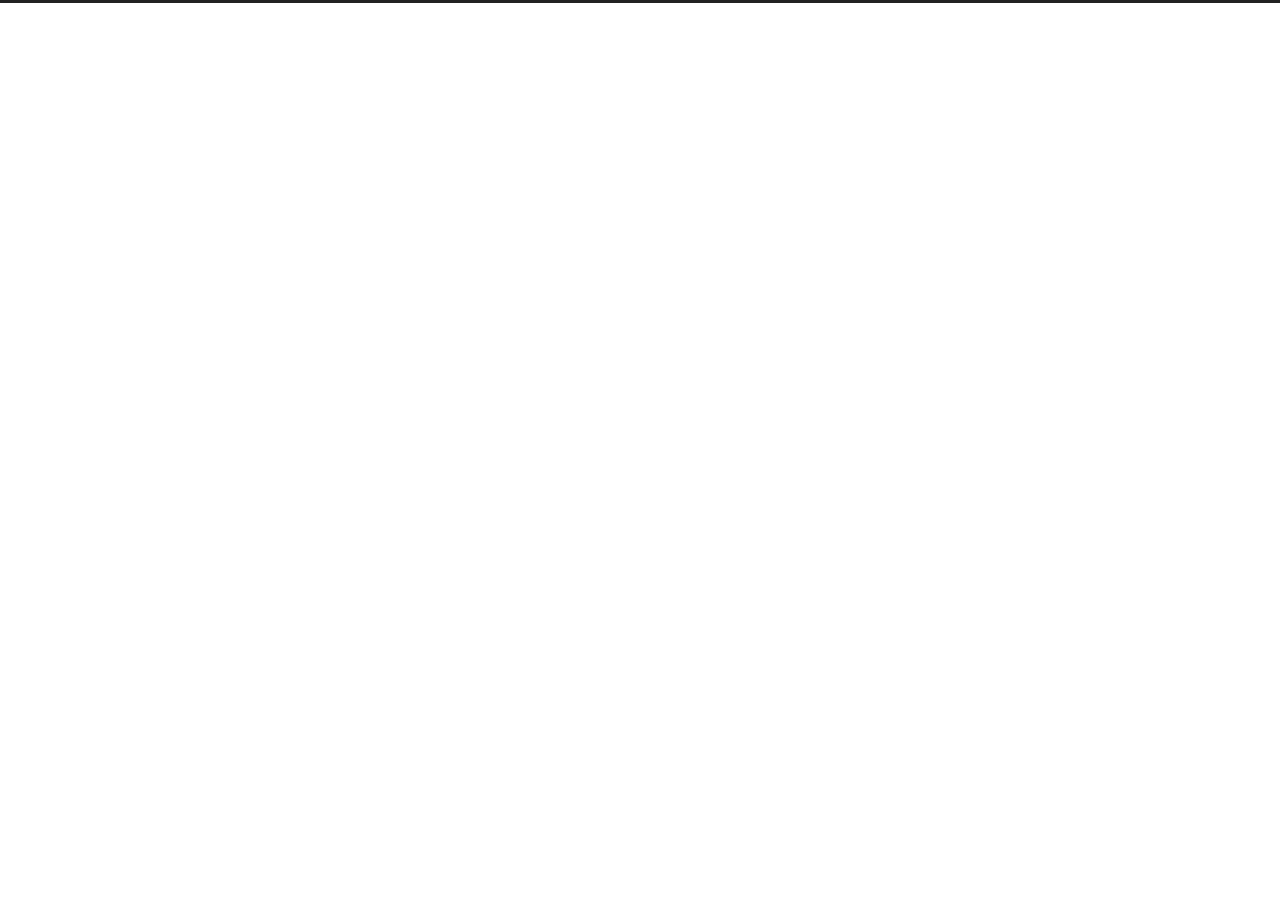
==== commit 7efcb3d8: "Site updated: 2024-02-03 21:37:10" ====
--- a/about/index.html
+++ b/about/index.html
@@ -17,7 +17,7 @@
 <link rel="stylesheet" href="https://cdnjs.cloudflare.com/ajax/libs/font-awesome/6.5.0/css/all.min.css" integrity="sha256-yIDrPSXHZdOZhAqiBP7CKzIwMQmRCJ8UeB8Jo17YC4o=" crossorigin="anonymous">
   <link rel="stylesheet" href="https://cdnjs.cloudflare.com/ajax/libs/animate.css/3.1.1/animate.min.css" integrity="sha256-PR7ttpcvz8qrF57fur/yAx1qXMFJeJFiA6pSzWi0OIE=" crossorigin="anonymous">
 
-<script class="next-config" data-name="main" type="application/json">{"hostname":"example.com","root":"/","images":"/images","scheme":"Muse","darkmode":false,"version":"8.19.1","exturl":false,"sidebar":{"position":"left","display":"post","padding":18,"offset":12},"copycode":{"enable":false,"style":null},"fold":{"enable":false,"height":500},"bookmark":{"enable":false,"color":"#222","save":"auto"},"mediumzoom":false,"lazyload":false,"pangu":false,"comments":{"style":"tabs","active":null,"storage":true,"lazyload":false,"nav":null},"stickytabs":false,"motion":{"enable":true,"async":false,"transition":{"menu_item":"fadeInDown","post_block":"fadeIn","post_header":"fadeInDown","post_body":"fadeInDown","coll_header":"fadeInLeft","sidebar":"fadeInUp"}},"i18n":{"placeholder":"搜索...","empty":"没有找到任何搜索结果：${query}","hits_time":"找到 ${hits} 个搜索结果（用时 ${time} 毫秒）","hits":"找到 ${hits} 个搜索结果"},"path":"/search.xml","localsearch":{"enable":true,"trigger":"auto","top_n_per_article":1,"unescape":false,"preload":false}}</script><script src="/js/config.js"></script>
+<script class="next-config" data-name="main" type="application/json">{"hostname":"example.com","root":"/","images":"/images","scheme":"Pisces","darkmode":false,"version":"8.19.1","exturl":false,"sidebar":{"position":"left","display":"post","padding":18,"offset":12},"copycode":{"enable":false,"style":null},"fold":{"enable":false,"height":500},"bookmark":{"enable":false,"color":"#222","save":"auto"},"mediumzoom":false,"lazyload":false,"pangu":false,"comments":{"style":"tabs","active":null,"storage":true,"lazyload":false,"nav":null},"stickytabs":false,"motion":{"enable":true,"async":false,"transition":{"menu_item":"fadeInDown","post_block":"fadeIn","post_header":"fadeInDown","post_body":"fadeInDown","coll_header":"fadeInLeft","sidebar":"fadeInUp"}},"i18n":{"placeholder":"搜索...","empty":"没有找到任何搜索结果：${query}","hits_time":"找到 ${hits} 个搜索结果（用时 ${time} 毫秒）","hits":"找到 ${hits} 个搜索结果"},"path":"/search.xml","localsearch":{"enable":true,"trigger":"auto","top_n_per_article":1,"unescape":false,"preload":false}}</script><script src="/js/config.js"></script>
 
     <meta name="description" content="你好鸭，我是zt17， 一只可爱的萌新~  |ᐕ)⁾⁾">
 <meta property="og:type" content="website">
@@ -91,7 +91,7 @@
 
 
 <nav class="site-nav">
-  <ul class="main-menu menu"><li class="menu-item menu-item-home"><a href="/" rel="section"><i class="fa fa-home fa-fw"></i>首页</a></li><li class="menu-item menu-item-about"><a href="/about/" rel="section"><i class="fa fa-user fa-fw"></i>关于</a></li><li class="menu-item menu-item-tags"><a href="/tags/" rel="section"><i class="fa fa-tags fa-fw"></i>标签</a></li><li class="menu-item menu-item-categories"><a href="/categories/" rel="section"><i class="fa fa-th fa-fw"></i>分类</a></li><li class="menu-item menu-item-archives"><a href="/archives/" rel="section"><i class="fa fa-archive fa-fw"></i>归档</a></li><li class="menu-item menu-item-schedule"><a href="/schedule/" rel="section"><i class="fa fa-calendar fa-fw"></i>日程表</a></li><li class="menu-item menu-item-sitemap"><a href="/sitemap.xml" rel="section"><i class="fa fa-sitemap fa-fw"></i>站点地图</a></li><li class="menu-item menu-item-commonweal"><a href="/404/" rel="section"><i class="fa fa-heartbeat fa-fw"></i>公益 404</a></li>
+  <ul class="main-menu menu"><li class="menu-item menu-item-home"><a href="/" rel="section"><i class="fa fa-home fa-fw"></i>首页</a></li><li class="menu-item menu-item-about"><a href="/about/" rel="section"><i class="fa fa-user fa-fw"></i>关于</a></li><li class="menu-item menu-item-tags"><a href="/tags/" rel="section"><i class="fa fa-tags fa-fw"></i>标签</a></li><li class="menu-item menu-item-categories"><a href="/categories/" rel="section"><i class="fa fa-th fa-fw"></i>分类</a></li><li class="menu-item menu-item-archives"><a href="/archives/" rel="section"><i class="fa fa-archive fa-fw"></i>归档</a></li><li class="menu-item menu-item-schedule"><a href="/schedule/" rel="section"><i class="fa fa-calendar fa-fw"></i>日程表</a></li>
       <li class="menu-item menu-item-search">
         <a role="button" class="popup-trigger"><i class="fa fa-search fa-fw"></i>搜索
         </a>
@@ -246,19 +246,13 @@
       </span>
     </span>
 </div>
-  <div class="powered-by">由 <a href="https://hexo.io/" rel="noopener" target="_blank">Hexo</a> & <a href="https://theme-next.js.org/muse/" rel="noopener" target="_blank">NexT.Muse</a> 强力驱动
+  <div class="powered-by">由 <a href="https://hexo.io/" rel="noopener" target="_blank">Hexo</a> & <a href="https://theme-next.js.org/pisces/" rel="noopener" target="_blank">NexT.Pisces</a> 强力驱动
   </div>
 
     </div>
   </footer>
 
   
-  <div class="toggle sidebar-toggle" role="button">
-    <span class="toggle-line"></span>
-    <span class="toggle-line"></span>
-    <span class="toggle-line"></span>
-  </div>
-  <div class="sidebar-dimmer"></div>
 
 <noscript>
   <div class="noscript-warning">Theme NexT works best with JavaScript enabled</div>
@@ -267,7 +261,7 @@
 
   
   <script src="https://cdnjs.cloudflare.com/ajax/libs/animejs/3.2.1/anime.min.js" integrity="sha256-XL2inqUJaslATFnHdJOi9GfQ60on8Wx1C2H8DYiN1xY=" crossorigin="anonymous"></script>
-<script src="/js/comments.js"></script><script src="/js/utils.js"></script><script src="/js/motion.js"></script><script src="/js/schemes/muse.js"></script><script src="/js/next-boot.js"></script>
+<script src="/js/comments.js"></script><script src="/js/utils.js"></script><script src="/js/motion.js"></script><script src="/js/next-boot.js"></script>
 
   <script src="https://cdnjs.cloudflare.com/ajax/libs/hexo-generator-searchdb/1.4.1/search.js" integrity="sha256-1kfA5uHPf65M5cphT2dvymhkuyHPQp5A53EGZOnOLmc=" crossorigin="anonymous"></script>
 <script src="/js/third-party/search/local-search.js"></script>
